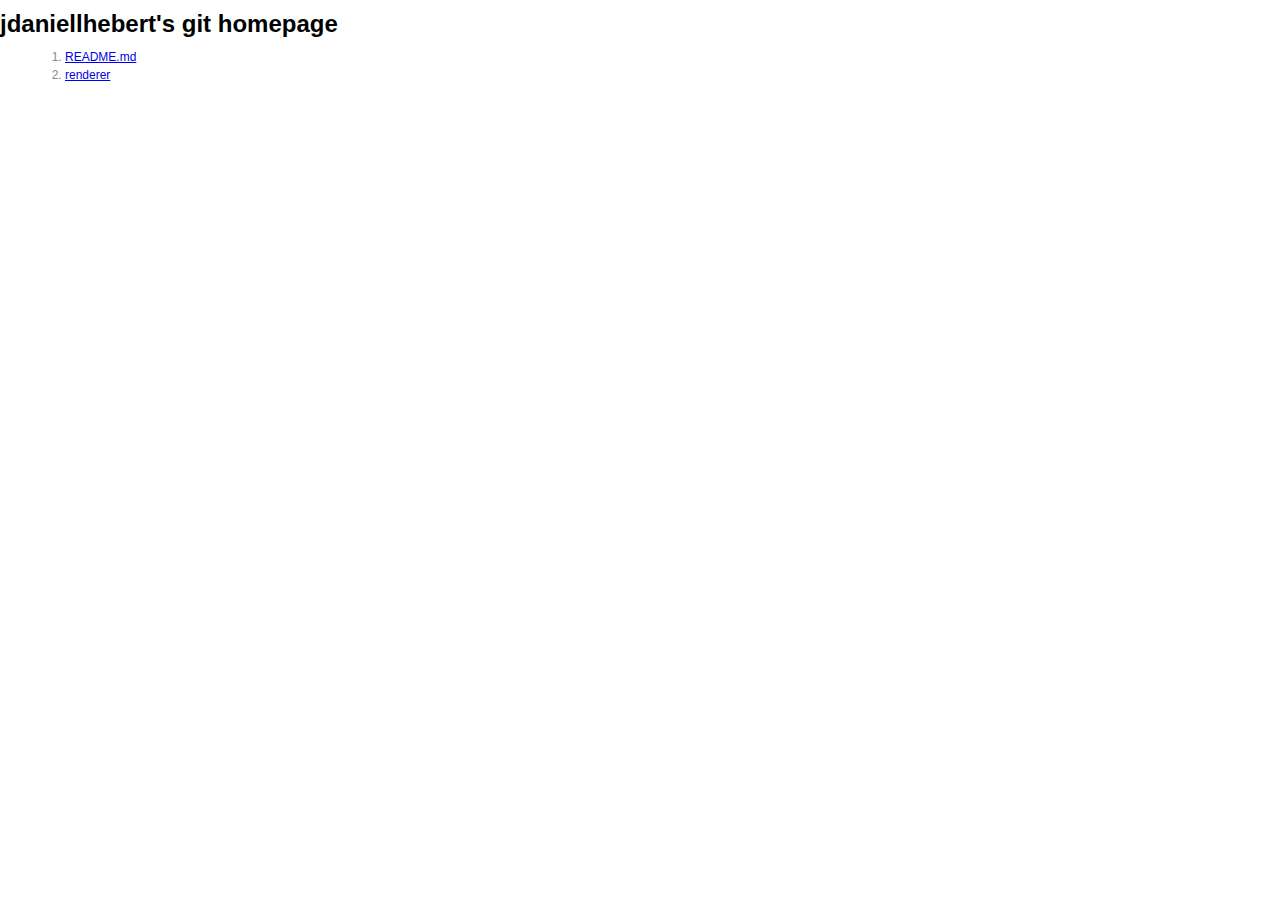
==== gitmd.html @ 6f71e32b "Create gitmd.html" ====
<html>
  <head>
    <script type="text/javascript" src="js/jquery-3.1.1.min.js"></script>
    <script type="text/javascript" src="js/showdown.js"></script>
    <link rel="stylesheet" type="text/css" href="style.css" />
  </head>
  <body>
    <script type="text/javascript">
      var converter = new showdown.Converter();
      jQuery.get('https://jdaniellhebert.github.io/index.md', function(data) {
        html=converter.makeHtml(data);
        $('body').prepend(html);
      });  
    </script>
    <myTextArea>
    </myTextArea>
  </body>
</html>
---- style.css ----
html, body, p, h1, h2, h3, h4, u, a, textarea, li, ol  {
    margin: 0;
    padding: 0;
    border: 0;
}
td {
    padding: 5px;   
}
ul {
    list-style-type: disc;   
}
li {
    list-style-type: decimal;   
}
textarea {
    font: 12px monospace;   
}
body {
    font: 12px Helvetica, sans-serif;
}

p {
    font-size: 12px;
    line-height: 18px;
    margin-bottom: 9px;
}

ol, ul {
    margin: 0 0 18px 25px;
}

li {
    line-height: 18px;
    color: #888;
}

h1, h2, h3, h4 {
    line-height: 2em;
}

h1 {
    font-size: 24px;
}

h2 {
    font-size: 20px;
}

h3 {
    font-size: 18px;
}


pre code {
    background-color: #f8f8ff;

}
code {
    background-color: #FBBF69;
    color: rgba(0, 0, 0, 0.75);
    padding: 1px 3px;
}

code, pre {
    padding: 0 3px 2px;
    font-family: Monaco,Andale Mono,Courier New,monospace;
    font-size: 12px;
    border-radius: 3px;
}


pre {
    background-color: #f8f8ff;
    display: block;
    
    margin: 0 0 18px;
    line-height: 18px;
    font-size: 12px;
    border: 1px solid #CCC;
    border: 1px solid rgba(0, 0, 0, 0.15);
    
    border-radius: 3px;
    white-space: pre;
    white-space: pre-wrap;
    word-wrap: break-word;
}

#code, #preview {
    height: 400px;
    width: 300px;
    border: 1px solid #666;
    overflow: auto;
    float: left;
    margin: 5px;
    padding: 3px;
}
blockquote {
    margin-bottom: 18px;
    border-left: 5px solid #EEE;
    padding-left: 15px;
}
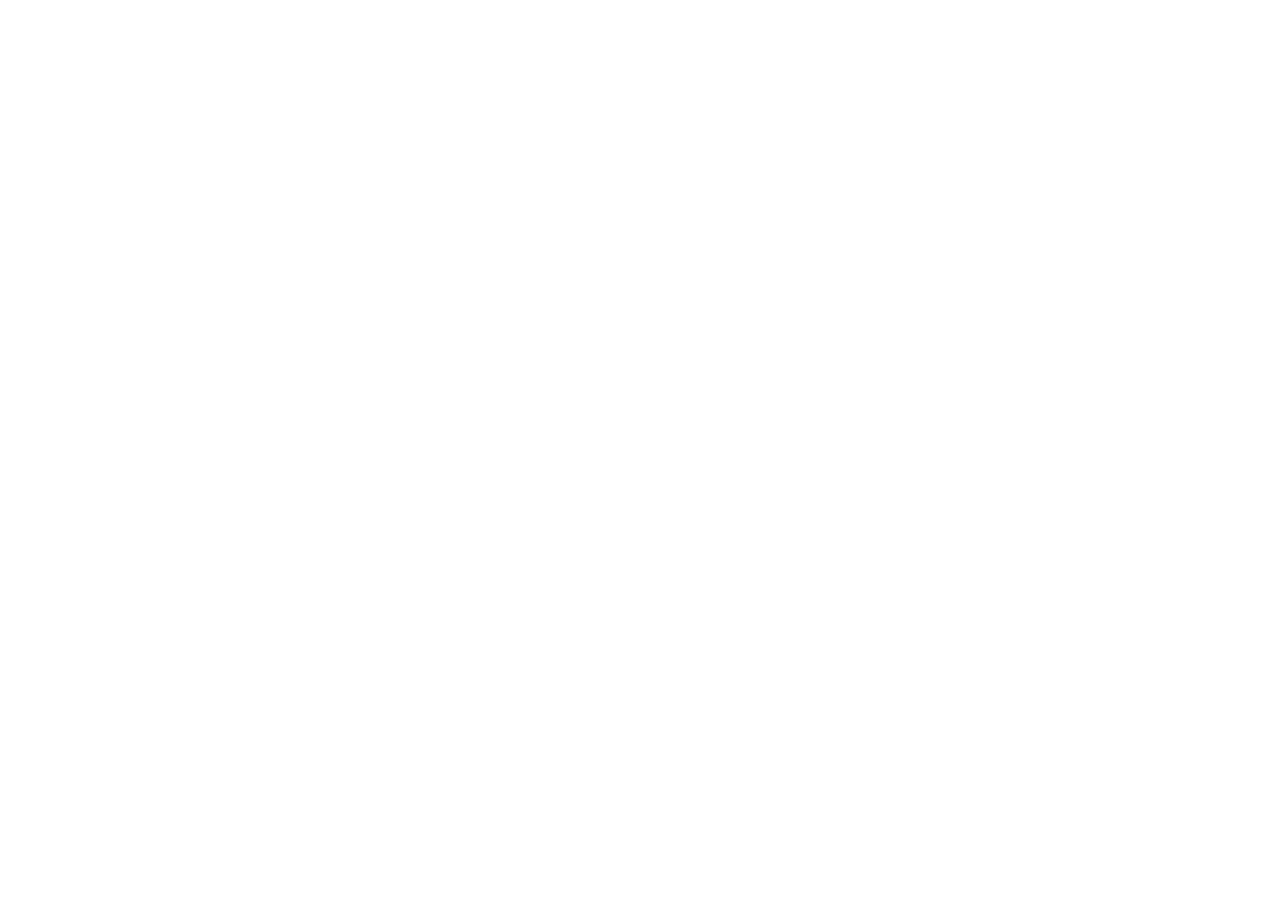
==== commit cf8238a8: "Update gitmd.html" ====
--- a/gitmd.html
+++ b/gitmd.html
@@ -1,14 +1,14 @@
 <html>
   <head>
     <script type="text/javascript" src="js/jquery-3.1.1.min.js"></script>
-    <script type="text/javascript" src="js/showdown.js"></script>
+    <script type="text/javascript" src="js/marked.js"></script>
     <link rel="stylesheet" type="text/css" href="style.css" />
   </head>
   <body>
     <script type="text/javascript">
       var converter = new showdown.Converter();
       jQuery.get('https://jdaniellhebert.github.io/index.md', function(data) {
-        html=converter.makeHtml(data);
+        html=marked(data);;
         $('body').prepend(html);
       });  
     </script>
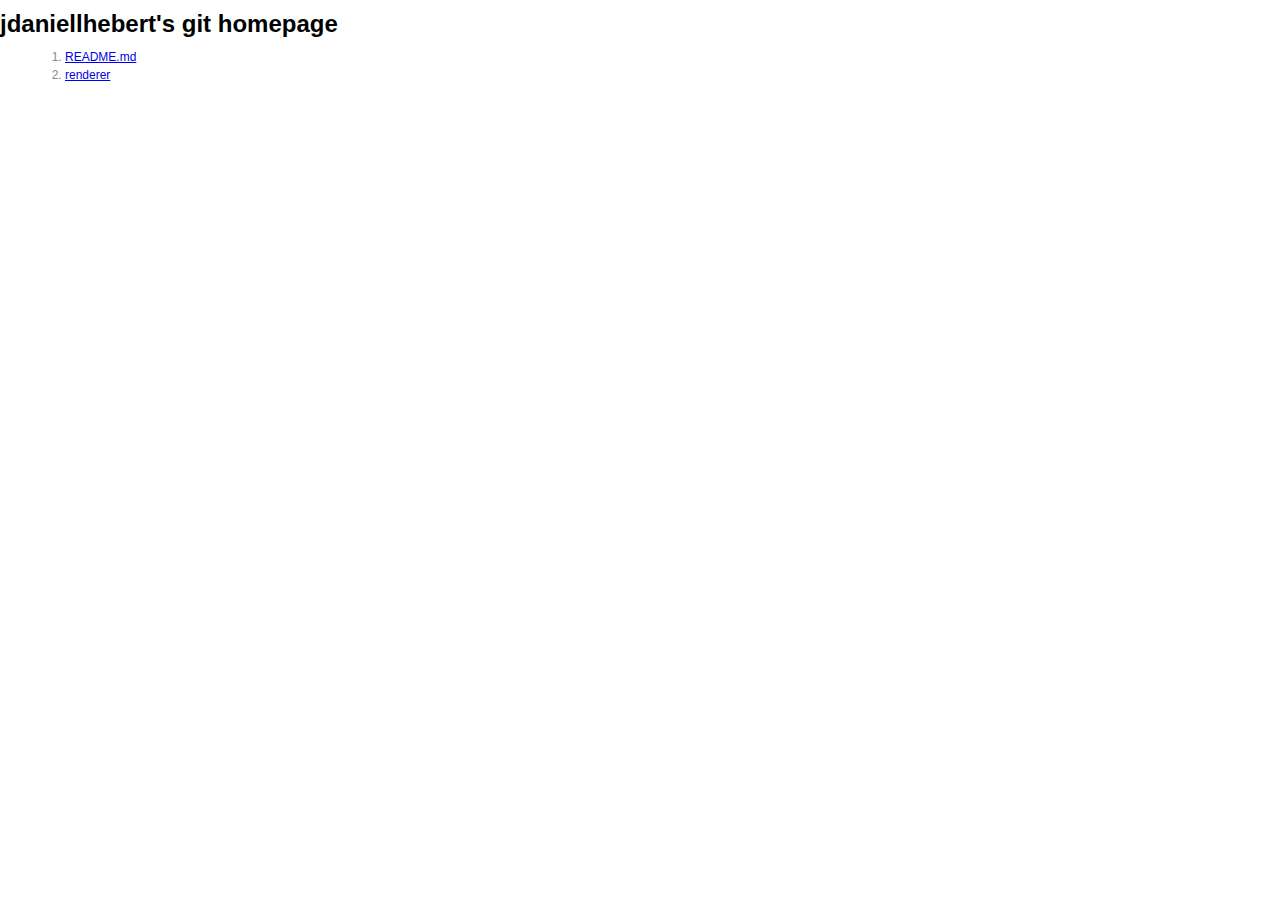
==== commit c8d39189: "Update gitmd.html" ====
--- a/gitmd.html
+++ b/gitmd.html
@@ -6,7 +6,6 @@
   </head>
   <body>
     <script type="text/javascript">
-      var converter = new showdown.Converter();
       jQuery.get('https://jdaniellhebert.github.io/index.md', function(data) {
         html=marked(data);;
         $('body').prepend(html);
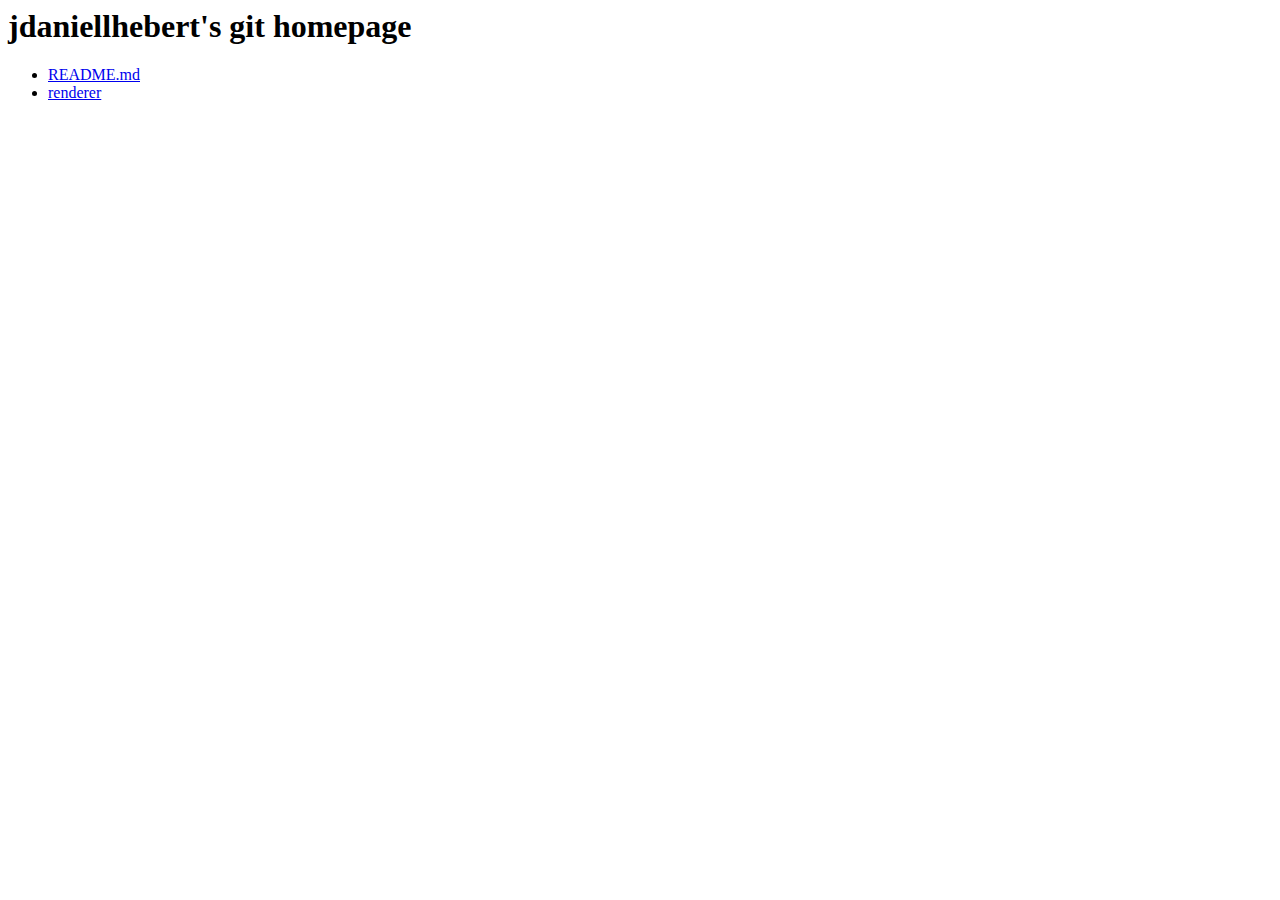
==== commit 73c79c20: "Update gitmd.html" ====
--- a/gitmd.html
+++ b/gitmd.html
@@ -2,7 +2,6 @@
   <head>
     <script type="text/javascript" src="js/jquery-3.1.1.min.js"></script>
     <script type="text/javascript" src="js/marked.js"></script>
-    <link rel="stylesheet" type="text/css" href="style.css" />
   </head>
   <body>
     <script type="text/javascript">
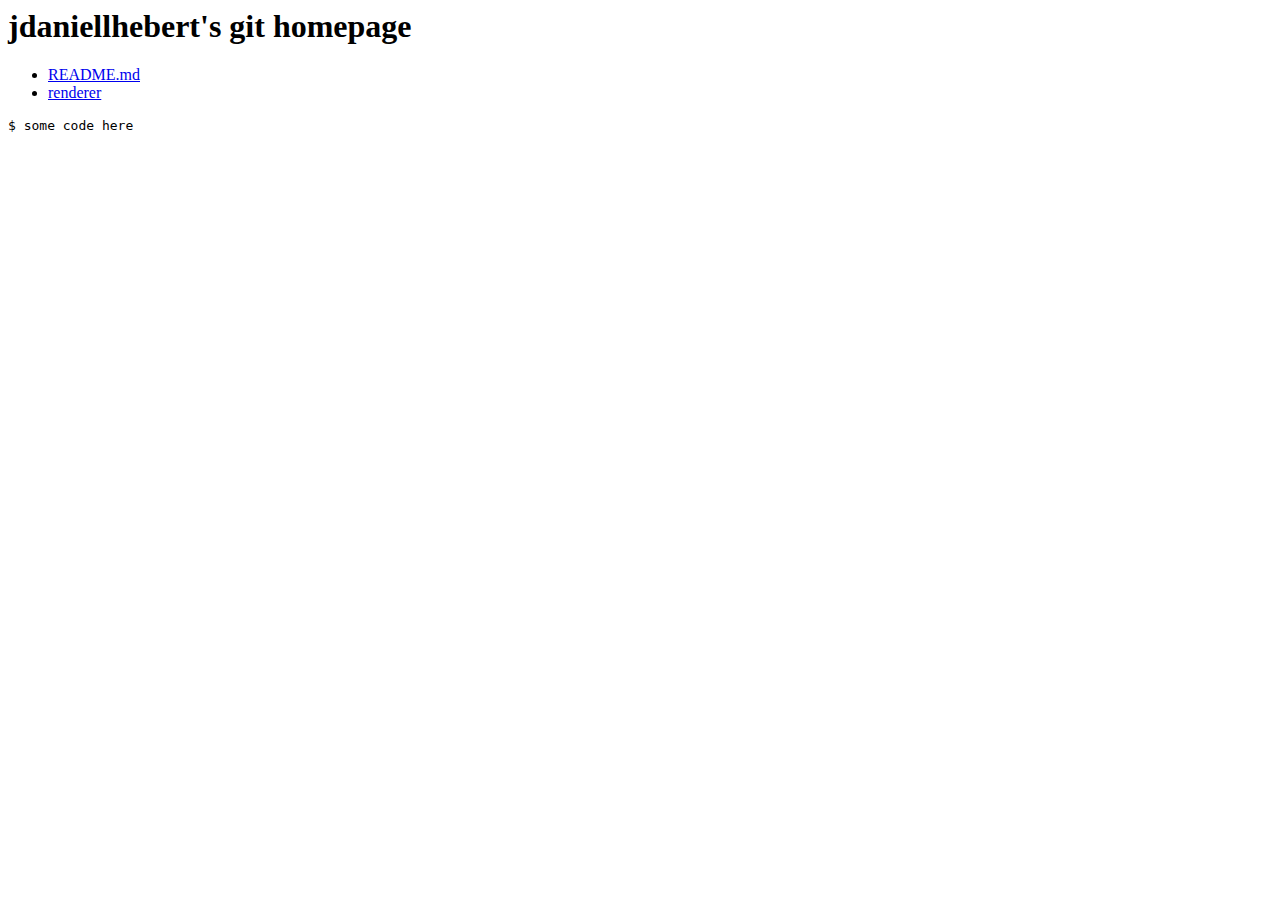
==== commit 9c1cab88: "Update gitmd.html" ====
--- a/gitmd.html
+++ b/gitmd.html
@@ -2,11 +2,12 @@
   <head>
     <script type="text/javascript" src="js/jquery-3.1.1.min.js"></script>
     <script type="text/javascript" src="js/marked.js"></script>
+    <link rel="stylesheet" type="text/css" href="github_markdown.css" />
   </head>
   <body>
     <script type="text/javascript">
       jQuery.get('https://jdaniellhebert.github.io/index.md', function(data) {
-        html=marked(data);;
+        html=marked(data);
         $('body').prepend(html);
       });  
     </script>
--- a/github_markdown.css
+++ b/github_markdown.css
@@ -0,0 +1,683 @@
+@font-face {
+  font-family: octicons-link;
+  src: url([data-uri]) format('woff');
+}
+
+.markdown-body {
+  -ms-text-size-adjust: 100%;
+  -webkit-text-size-adjust: 100%;
+  line-height: 1.5;
+  color: #333;
+  font-family: -apple-system, BlinkMacSystemFont, "Segoe UI", Roboto, Helvetica, Arial, sans-serif, "Apple Color Emoji", "Segoe UI Emoji", "Segoe UI Symbol";
+  font-size: 16px;
+  line-height: 1.5;
+  word-wrap: break-word;
+}
+
+.markdown-body .pl-c {
+  color: #969896;
+}
+
+.markdown-body .pl-c1,
+.markdown-body .pl-s .pl-v {
+  color: #0086b3;
+}
+
+.markdown-body .pl-e,
+.markdown-body .pl-en {
+  color: #795da3;
+}
+
+.markdown-body .pl-smi,
+.markdown-body .pl-s .pl-s1 {
+  color: #333;
+}
+
+.markdown-body .pl-ent {
+  color: #63a35c;
+}
+
+.markdown-body .pl-k {
+  color: #a71d5d;
+}
+
+.markdown-body .pl-s,
+.markdown-body .pl-pds,
+.markdown-body .pl-s .pl-pse .pl-s1,
+.markdown-body .pl-sr,
+.markdown-body .pl-sr .pl-cce,
+.markdown-body .pl-sr .pl-sre,
+.markdown-body .pl-sr .pl-sra {
+  color: #183691;
+}
+
+.markdown-body .pl-v {
+  color: #ed6a43;
+}
+
+.markdown-body .pl-id {
+  color: #b52a1d;
+}
+
+.markdown-body .pl-ii {
+  color: #f8f8f8;
+  background-color: #b52a1d;
+}
+
+.markdown-body .pl-sr .pl-cce {
+  font-weight: bold;
+  color: #63a35c;
+}
+
+.markdown-body .pl-ml {
+  color: #693a17;
+}
+
+.markdown-body .pl-mh,
+.markdown-body .pl-mh .pl-en,
+.markdown-body .pl-ms {
+  font-weight: bold;
+  color: #1d3e81;
+}
+
+.markdown-body .pl-mq {
+  color: #008080;
+}
+
+.markdown-body .pl-mi {
+  font-style: italic;
+  color: #333;
+}
+
+.markdown-body .pl-mb {
+  font-weight: bold;
+  color: #333;
+}
+
+.markdown-body .pl-md {
+  color: #bd2c00;
+  background-color: #ffecec;
+}
+
+.markdown-body .pl-mi1 {
+  color: #55a532;
+  background-color: #eaffea;
+}
+
+.markdown-body .pl-mdr {
+  font-weight: bold;
+  color: #795da3;
+}
+
+.markdown-body .pl-mo {
+  color: #1d3e81;
+}
+
+.markdown-body .octicon {
+  display: inline-block;
+  vertical-align: text-top;
+  fill: currentColor;
+}
+
+.markdown-body a {
+  background-color: transparent;
+  -webkit-text-decoration-skip: objects;
+}
+
+.markdown-body a:active,
+.markdown-body a:hover {
+  outline-width: 0;
+}
+
+.markdown-body strong {
+  font-weight: inherit;
+}
+
+.markdown-body strong {
+  font-weight: bolder;
+}
+
+.markdown-body h1 {
+  font-size: 2em;
+  margin: 0.67em 0;
+}
+
+.markdown-body img {
+  border-style: none;
+}
+
+.markdown-body svg:not(:root) {
+  overflow: hidden;
+}
+
+.markdown-body code,
+.markdown-body kbd,
+.markdown-body pre {
+  font-family: monospace, monospace;
+  font-size: 1em;
+}
+
+.markdown-body hr {
+  box-sizing: content-box;
+  height: 0;
+  overflow: visible;
+}
+
+.markdown-body input {
+  font: inherit;
+  margin: 0;
+}
+
+.markdown-body input {
+  overflow: visible;
+}
+
+.markdown-body [type="checkbox"] {
+  box-sizing: border-box;
+  padding: 0;
+}
+
+.markdown-body * {
+  box-sizing: border-box;
+}
+
+.markdown-body input {
+  font-family: inherit;
+  font-size: inherit;
+  line-height: inherit;
+}
+
+.markdown-body a {
+  color: #4078c0;
+  text-decoration: none;
+}
+
+.markdown-body a:hover,
+.markdown-body a:active {
+  text-decoration: underline;
+}
+
+.markdown-body strong {
+  font-weight: 600;
+}
+
+.markdown-body hr {
+  height: 0;
+  margin: 15px 0;
+  overflow: hidden;
+  background: transparent;
+  border: 0;
+  border-bottom: 1px solid #ddd;
+}
+
+.markdown-body hr::before {
+  display: table;
+  content: "";
+}
+
+.markdown-body hr::after {
+  display: table;
+  clear: both;
+  content: "";
+}
+
+.markdown-body table {
+  border-spacing: 0;
+  border-collapse: collapse;
+}
+
+.markdown-body td,
+.markdown-body th {
+  padding: 0;
+}
+
+.markdown-body h1,
+.markdown-body h2,
+.markdown-body h3,
+.markdown-body h4,
+.markdown-body h5,
+.markdown-body h6 {
+  margin-top: 0;
+  margin-bottom: 0;
+}
+
+.markdown-body h1 {
+  font-size: 32px;
+  font-weight: 600;
+}
+
+.markdown-body h2 {
+  font-size: 24px;
+  font-weight: 600;
+}
+
+.markdown-body h3 {
+  font-size: 20px;
+  font-weight: 600;
+}
+
+.markdown-body h4 {
+  font-size: 16px;
+  font-weight: 600;
+}
+
+.markdown-body h5 {
+  font-size: 14px;
+  font-weight: 600;
+}
+
+.markdown-body h6 {
+  font-size: 12px;
+  font-weight: 600;
+}
+
+.markdown-body p {
+  margin-top: 0;
+  margin-bottom: 10px;
+}
+
+.markdown-body blockquote {
+  margin: 0;
+}
+
+.markdown-body ul,
+.markdown-body ol {
+  padding-left: 0;
+  margin-top: 0;
+  margin-bottom: 0;
+}
+
+.markdown-body ol ol,
+.markdown-body ul ol {
+  list-style-type: lower-roman;
+}
+
+.markdown-body ul ul ol,
+.markdown-body ul ol ol,
+.markdown-body ol ul ol,
+.markdown-body ol ol ol {
+  list-style-type: lower-alpha;
+}
+
+.markdown-body dd {
+  margin-left: 0;
+}
+
+.markdown-body code {
+  font-family: Consolas, "Liberation Mono", Menlo, Courier, monospace;
+  font-size: 12px;
+}
+
+.markdown-body pre {
+  margin-top: 0;
+  margin-bottom: 0;
+  font: 12px Consolas, "Liberation Mono", Menlo, Courier, monospace;
+}
+
+.markdown-body .octicon {
+  vertical-align: text-bottom;
+}
+
+.markdown-body input {
+  -webkit-font-feature-settings: "liga" 0;
+  font-feature-settings: "liga" 0;
+}
+
+.markdown-body::before {
+  display: table;
+  content: "";
+}
+
+.markdown-body::after {
+  display: table;
+  clear: both;
+  content: "";
+}
+
+.markdown-body>*:first-child {
+  margin-top: 0 !important;
+}
+
+.markdown-body>*:last-child {
+  margin-bottom: 0 !important;
+}
+
+.markdown-body a:not([href]) {
+  color: inherit;
+  text-decoration: none;
+}
+
+.markdown-body .anchor {
+  float: left;
+  padding-right: 4px;
+  margin-left: -20px;
+  line-height: 1;
+}
+
+.markdown-body .anchor:focus {
+  outline: none;
+}
+
+.markdown-body p,
+.markdown-body blockquote,
+.markdown-body ul,
+.markdown-body ol,
+.markdown-body dl,
+.markdown-body table,
+.markdown-body pre {
+  margin-top: 0;
+  margin-bottom: 16px;
+}
+
+.markdown-body hr {
+  height: 0.25em;
+  padding: 0;
+  margin: 24px 0;
+  background-color: #e7e7e7;
+  border: 0;
+}
+
+.markdown-body blockquote {
+  padding: 0 1em;
+  color: #777;
+  border-left: 0.25em solid #ddd;
+}
+
+.markdown-body blockquote>:first-child {
+  margin-top: 0;
+}
+
+.markdown-body blockquote>:last-child {
+  margin-bottom: 0;
+}
+
+.markdown-body kbd {
+  display: inline-block;
+  padding: 3px 5px;
+  font-size: 11px;
+  line-height: 10px;
+  color: #555;
+  vertical-align: middle;
+  background-color: #fcfcfc;
+  border: solid 1px #ccc;
+  border-bottom-color: #bbb;
+  border-radius: 3px;
+  box-shadow: inset 0 -1px 0 #bbb;
+}
+
+.markdown-body h1,
+.markdown-body h2,
+.markdown-body h3,
+.markdown-body h4,
+.markdown-body h5,
+.markdown-body h6 {
+  margin-top: 24px;
+  margin-bottom: 16px;
+  font-weight: 600;
+  line-height: 1.25;
+}
+
+.markdown-body h1 .octicon-link,
+.markdown-body h2 .octicon-link,
+.markdown-body h3 .octicon-link,
+.markdown-body h4 .octicon-link,
+.markdown-body h5 .octicon-link,
+.markdown-body h6 .octicon-link {
+  color: #000;
+  vertical-align: middle;
+  visibility: hidden;
+}
+
+.markdown-body h1:hover .anchor,
+.markdown-body h2:hover .anchor,
+.markdown-body h3:hover .anchor,
+.markdown-body h4:hover .anchor,
+.markdown-body h5:hover .anchor,
+.markdown-body h6:hover .anchor {
+  text-decoration: none;
+}
+
+.markdown-body h1:hover .anchor .octicon-link,
+.markdown-body h2:hover .anchor .octicon-link,
+.markdown-body h3:hover .anchor .octicon-link,
+.markdown-body h4:hover .anchor .octicon-link,
+.markdown-body h5:hover .anchor .octicon-link,
+.markdown-body h6:hover .anchor .octicon-link {
+  visibility: visible;
+}
+
+.markdown-body h1 {
+  padding-bottom: 0.3em;
+  font-size: 2em;
+  border-bottom: 1px solid #eee;
+}
+
+.markdown-body h2 {
+  padding-bottom: 0.3em;
+  font-size: 1.5em;
+  border-bottom: 1px solid #eee;
+}
+
+.markdown-body h3 {
+  font-size: 1.25em;
+}
+
+.markdown-body h4 {
+  font-size: 1em;
+}
+
+.markdown-body h5 {
+  font-size: 0.875em;
+}
+
+.markdown-body h6 {
+  font-size: 0.85em;
+  color: #777;
+}
+
+.markdown-body ul,
+.markdown-body ol {
+  padding-left: 2em;
+}
+
+.markdown-body ul ul,
+.markdown-body ul ol,
+.markdown-body ol ol,
+.markdown-body ol ul {
+  margin-top: 0;
+  margin-bottom: 0;
+}
+
+.markdown-body li>p {
+  margin-top: 16px;
+}
+
+.markdown-body li+li {
+  margin-top: 0.25em;
+}
+
+.markdown-body dl {
+  padding: 0;
+}
+
+.markdown-body dl dt {
+  padding: 0;
+  margin-top: 16px;
+  font-size: 1em;
+  font-style: italic;
+  font-weight: bold;
+}
+
+.markdown-body dl dd {
+  padding: 0 16px;
+  margin-bottom: 16px;
+}
+
+.markdown-body table {
+  display: block;
+  width: 100%;
+  overflow: auto;
+}
+
+.markdown-body table th {
+  font-weight: bold;
+}
+
+.markdown-body table th,
+.markdown-body table td {
+  padding: 6px 13px;
+  border: 1px solid #ddd;
+}
+
+.markdown-body table tr {
+  background-color: #fff;
+  border-top: 1px solid #ccc;
+}
+
+.markdown-body table tr:nth-child(2n) {
+  background-color: #f8f8f8;
+}
+
+.markdown-body img {
+  max-width: 100%;
+  box-sizing: content-box;
+  background-color: #fff;
+}
+
+.markdown-body code {
+  padding: 0;
+  padding-top: 0.2em;
+  padding-bottom: 0.2em;
+  margin: 0;
+  font-size: 85%;
+  background-color: rgba(0,0,0,0.04);
+  border-radius: 3px;
+}
+
+.markdown-body code::before,
+.markdown-body code::after {
+  letter-spacing: -0.2em;
+  content: "\00a0";
+}
+
+.markdown-body pre {
+  word-wrap: normal;
+}
+
+.markdown-body pre>code {
+  padding: 0;
+  margin: 0;
+  font-size: 100%;
+  word-break: normal;
+  white-space: pre;
+  background: transparent;
+  border: 0;
+}
+
+.markdown-body .highlight {
+  margin-bottom: 16px;
+}
+
+.markdown-body .highlight pre {
+  margin-bottom: 0;
+  word-break: normal;
+}
+
+.markdown-body .highlight pre,
+.markdown-body pre {
+  padding: 16px;
+  overflow: auto;
+  font-size: 85%;
+  line-height: 1.45;
+  background-color: #f7f7f7;
+  border-radius: 3px;
+}
+
+.markdown-body pre code {
+  display: inline;
+  max-width: auto;
+  padding: 0;
+  margin: 0;
+  overflow: visible;
+  line-height: inherit;
+  word-wrap: normal;
+  background-color: transparent;
+  border: 0;
+}
+
+.markdown-body pre code::before,
+.markdown-body pre code::after {
+  content: normal;
+}
+
+.markdown-body .pl-0 {
+  padding-left: 0 !important;
+}
+
+.markdown-body .pl-1 {
+  padding-left: 3px !important;
+}
+
+.markdown-body .pl-2 {
+  padding-left: 6px !important;
+}
+
+.markdown-body .pl-3 {
+  padding-left: 12px !important;
+}
+
+.markdown-body .pl-4 {
+  padding-left: 24px !important;
+}
+
+.markdown-body .pl-5 {
+  padding-left: 36px !important;
+}
+
+.markdown-body .pl-6 {
+  padding-left: 48px !important;
+}
+
+.markdown-body .full-commit .btn-outline:not(:disabled):hover {
+  color: #4078c0;
+  border: 1px solid #4078c0;
+}
+
+.markdown-body kbd {
+  display: inline-block;
+  padding: 3px 5px;
+  font: 11px Consolas, "Liberation Mono", Menlo, Courier, monospace;
+  line-height: 10px;
+  color: #555;
+  vertical-align: middle;
+  background-color: #fcfcfc;
+  border: solid 1px #ccc;
+  border-bottom-color: #bbb;
+  border-radius: 3px;
+  box-shadow: inset 0 -1px 0 #bbb;
+}
+
+.markdown-body :checked+.radio-label {
+  position: relative;
+  z-index: 1;
+  border-color: #4078c0;
+}
+
+.markdown-body .task-list-item {
+  list-style-type: none;
+}
+
+.markdown-body .task-list-item+.task-list-item {
+  margin-top: 3px;
+}
+
+.markdown-body .task-list-item input {
+  margin: 0 0.2em 0.25em -1.6em;
+  vertical-align: middle;
+}
+
+.markdown-body hr {
+  border-bottom-color: #eee;
+}
+Contact GitHub API Training Shop Blog About
+© 2016 GitHub, Inc. Terms Privacy Security Status Help
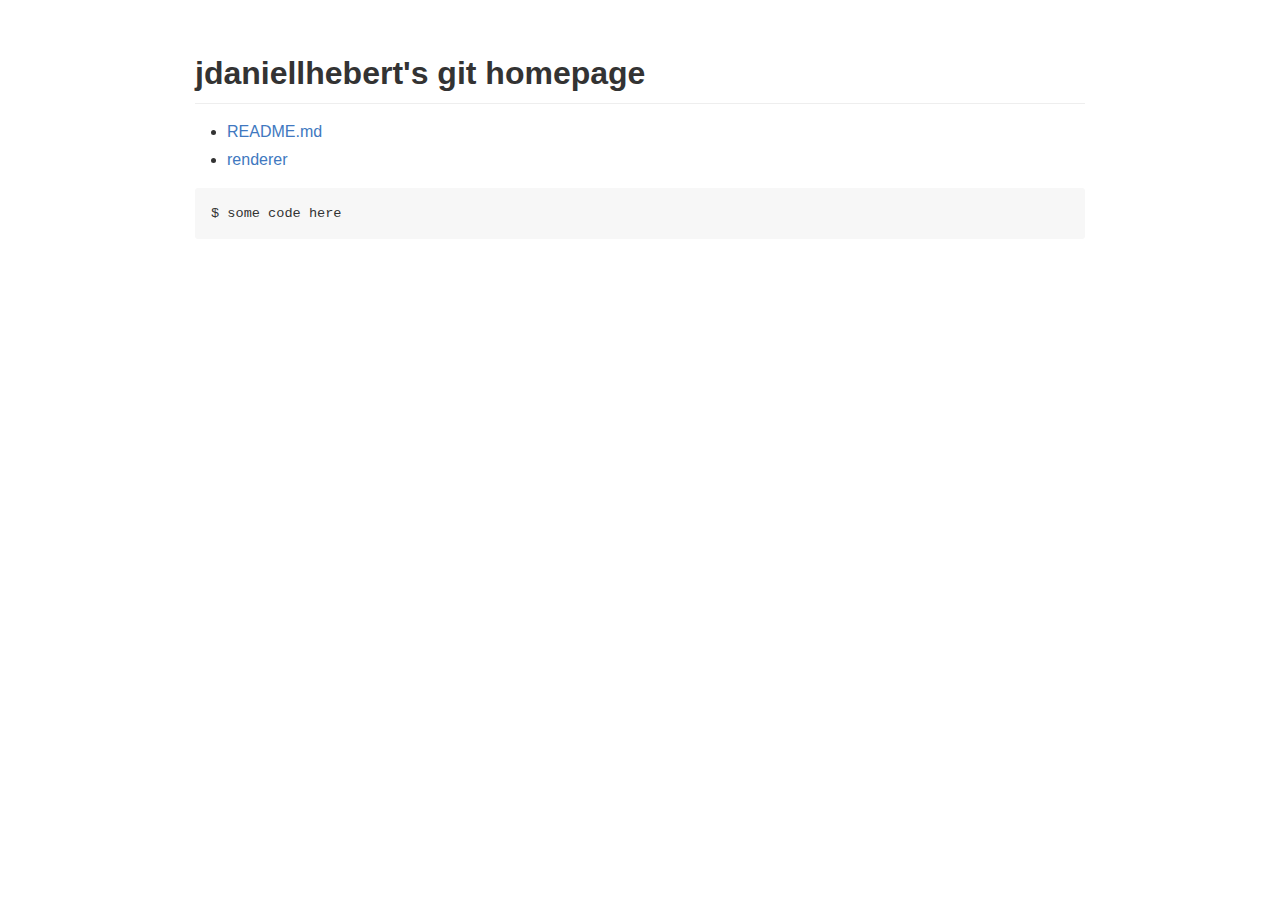
==== commit bdf15a75: "Update gitmd.html" ====
--- a/gitmd.html
+++ b/gitmd.html
@@ -4,14 +4,23 @@
     <script type="text/javascript" src="js/marked.js"></script>
     <link rel="stylesheet" type="text/css" href="github_markdown.css" />
   </head>
+  <style>
+    .markdown-body {
+        box-sizing: border-box;
+        min-width: 200px;
+        max-width: 980px;
+        margin: 0 auto;
+        padding: 45px;
+    }
+  </style>
   <body>
     <script type="text/javascript">
       jQuery.get('https://jdaniellhebert.github.io/index.md', function(data) {
         html=marked(data);
-        $('body').prepend(html);
+        $('article').prepend(html);
       });  
     </script>
-    <myTextArea>
-    </myTextArea>
+    <article class=markdown-body>
+    </article>
   </body>
 </html>
